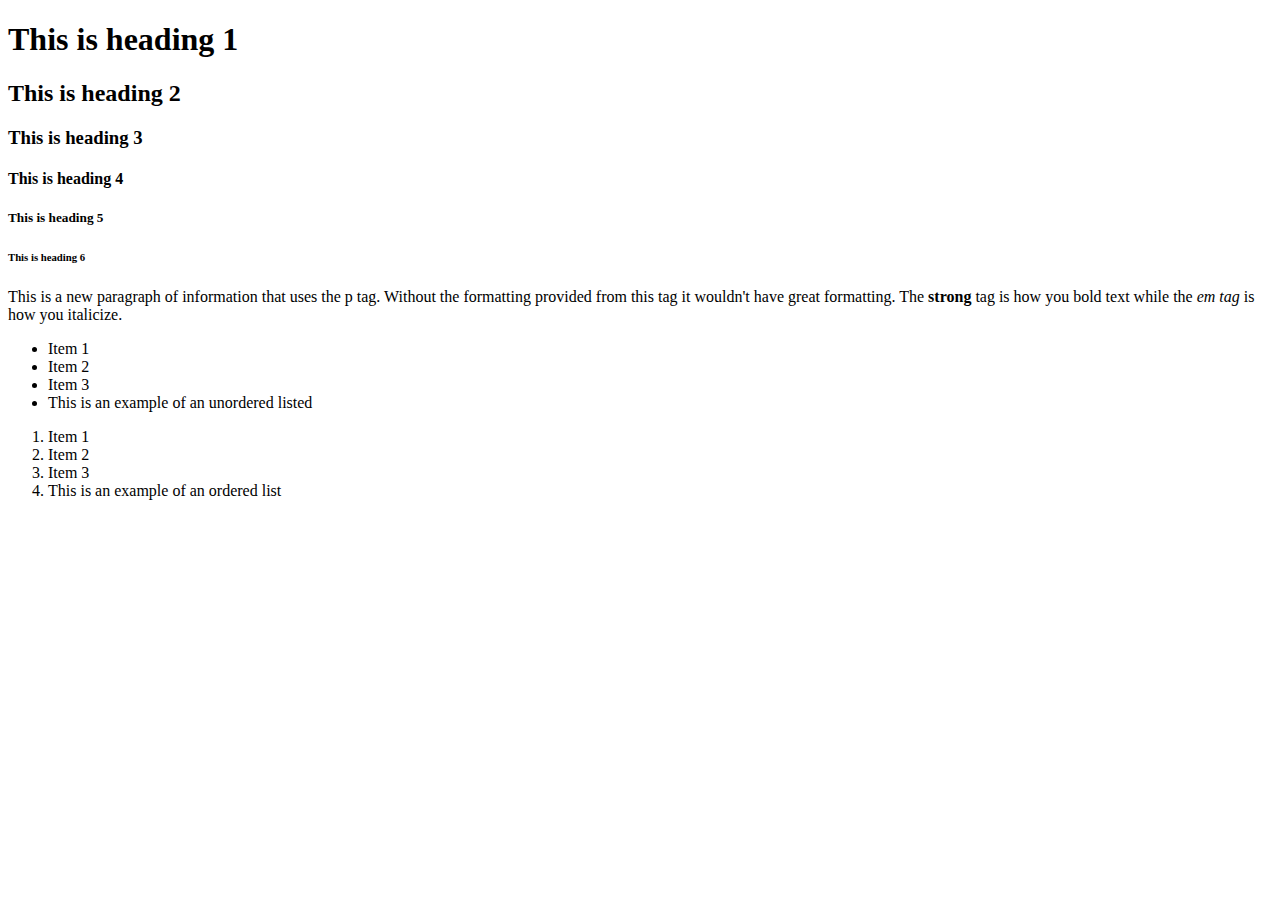
==== html-boilerplate/Index.html @ f89cebc3 "Initial commit" ====
<!DOCTYPE html>

<html lang="en">
    <head>
        <meta http-equiv="Content-Type" content="text/html;charset=UTF-8">
        <title>My first webpage</title>
    </head>

    <body>
        <h1>This is heading 1</h1>
        <h2>This is heading 2</h2>
        <h3>This is heading 3</h3>
        <h4>This is heading 4</h4>
        <h5>This is heading 5</h5>
        <h6>This is heading 6</h6>
        <!-- This is an HTML comment -->
        <p>
            This is a new paragraph of information that uses the p tag. 
            Without the formatting provided from this tag it wouldn't 
            have great formatting. The <strong>strong</strong> tag is how you bold text
            while the <em>em tag</em> is how you italicize.
        </p>
        <!-- This is another html comment, it will not show on the webpage. -->
        <ul> <!-- This is an unordered list -->
            <li>Item 1</li>
            <li>Item 2</li>
            <li>Item 3</li>
            <li>This is an example of an unordered listed</li>
        </ul>

        <ol> <!-- This is an ordered list -->
            <li>Item 1</li>
            <li>Item 2</li>
            <li>Item 3</li>
            <li>This is an example of an ordered list</li>
        </ol>

    </body>
</html>
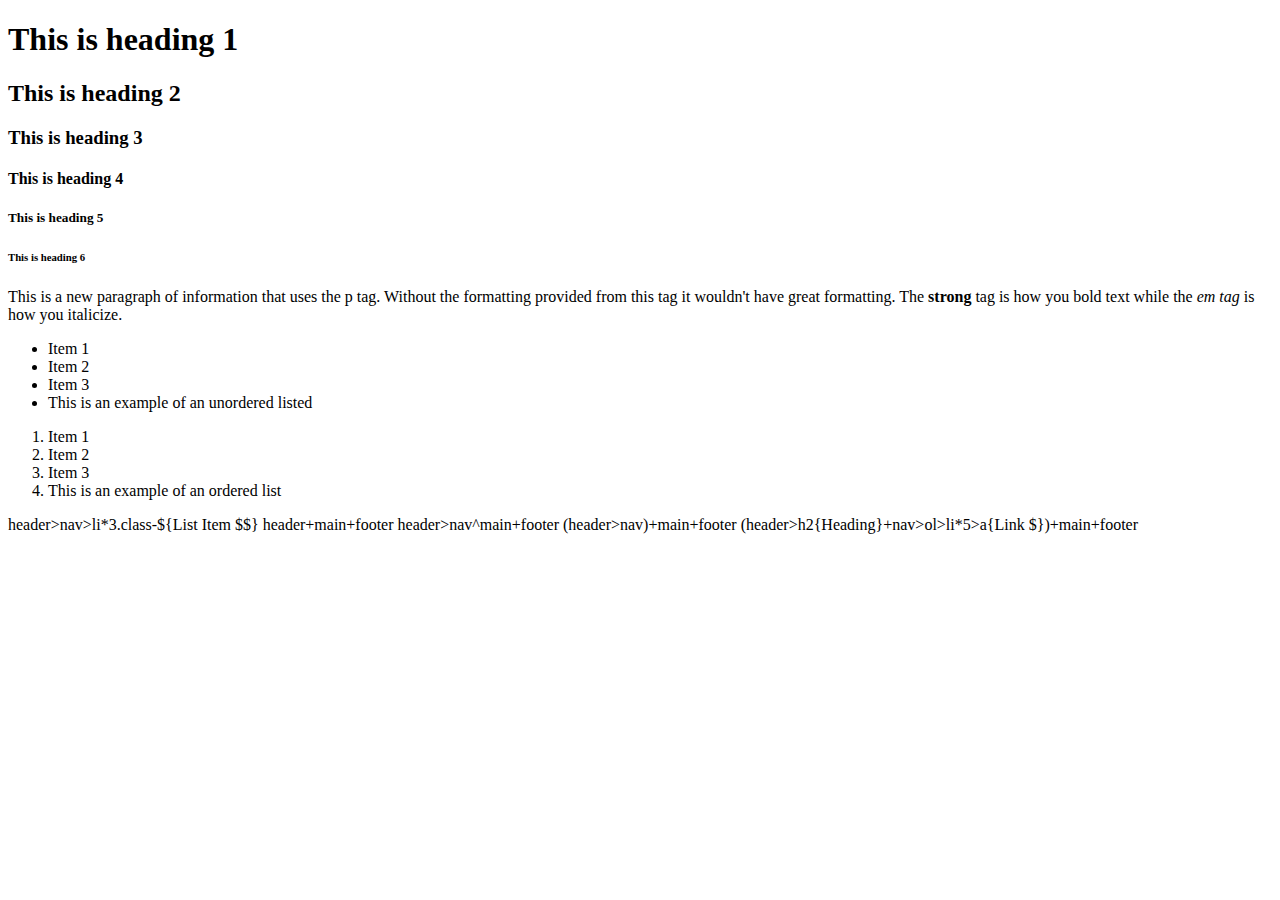
==== commit 521b883c: "odin calc update and index for emmet" ====
--- a/html-boilerplate/Index.html
+++ b/html-boilerplate/Index.html
@@ -1,39 +1,48 @@
-<!DOCTYPE html>
-
-<html lang="en">
-    <head>
-        <meta http-equiv="Content-Type" content="text/html;charset=UTF-8">
-        <title>My first webpage</title>
-    </head>
-
-    <body>
-        <h1>This is heading 1</h1>
-        <h2>This is heading 2</h2>
-        <h3>This is heading 3</h3>
-        <h4>This is heading 4</h4>
-        <h5>This is heading 5</h5>
-        <h6>This is heading 6</h6>
-        <!-- This is an HTML comment -->
-        <p>
-            This is a new paragraph of information that uses the p tag. 
-            Without the formatting provided from this tag it wouldn't 
-            have great formatting. The <strong>strong</strong> tag is how you bold text
-            while the <em>em tag</em> is how you italicize.
-        </p>
-        <!-- This is another html comment, it will not show on the webpage. -->
-        <ul> <!-- This is an unordered list -->
-            <li>Item 1</li>
-            <li>Item 2</li>
-            <li>Item 3</li>
-            <li>This is an example of an unordered listed</li>
-        </ul>
-
-        <ol> <!-- This is an ordered list -->
-            <li>Item 1</li>
-            <li>Item 2</li>
-            <li>Item 3</li>
-            <li>This is an example of an ordered list</li>
-        </ol>
-
-    </body>
+<!DOCTYPE html>
+
+<html lang="en">
+
+<head>
+    <meta http-equiv="Content-Type" content="text/html;charset=UTF-8">
+    <title>My first webpage</title>
+</head>
+
+<body>
+    <h1>This is heading 1</h1>
+    <h2>This is heading 2</h2>
+    <h3>This is heading 3</h3>
+    <h4>This is heading 4</h4>
+    <h5>This is heading 5</h5>
+    <h6>This is heading 6</h6>
+    <!-- This is an HTML comment -->
+    <p>
+        This is a new paragraph of information that uses the p tag.
+        Without the formatting provided from this tag it wouldn't
+        have great formatting. The <strong>strong</strong> tag is how you bold text
+        while the <em>em tag</em> is how you italicize.
+    </p>
+    <!-- This is another html comment, it will not show on the webpage. -->
+    <ul> <!-- This is an unordered list -->
+        <li>Item 1</li>
+        <li>Item 2</li>
+        <li>Item 3</li>
+        <li>This is an example of an unordered listed</li>
+    </ul>
+
+    <ol> <!-- This is an ordered list -->
+        <li>Item 1</li>
+        <li>Item 2</li>
+        <li>Item 3</li>
+        <li>This is an example of an ordered list</li>
+    </ol>
+
+    <!-- header>nav>li*3{This text goes inside} -- example of a emmet header -->
+    header>nav>li*3.class-${List Item $$}<!--  -- emmet command that creates 3 list elements number "List item 1-3" -->
+    header+main+footer <!-- How to add siblings -->
+    header>nav^main+footer <!-- Use the up arrow to move up a class -- use after a child to get back to siblings -->
+    (header>nav)+main+footer <!-- This is also an option that is a little more readable -->
+    (header>h2{Heading}+nav>ol>li*5>a{Link $})+main+footer
+    <!-- Example of complicated emmet commands you can use to create good formats -->
+</body>
+
 </html>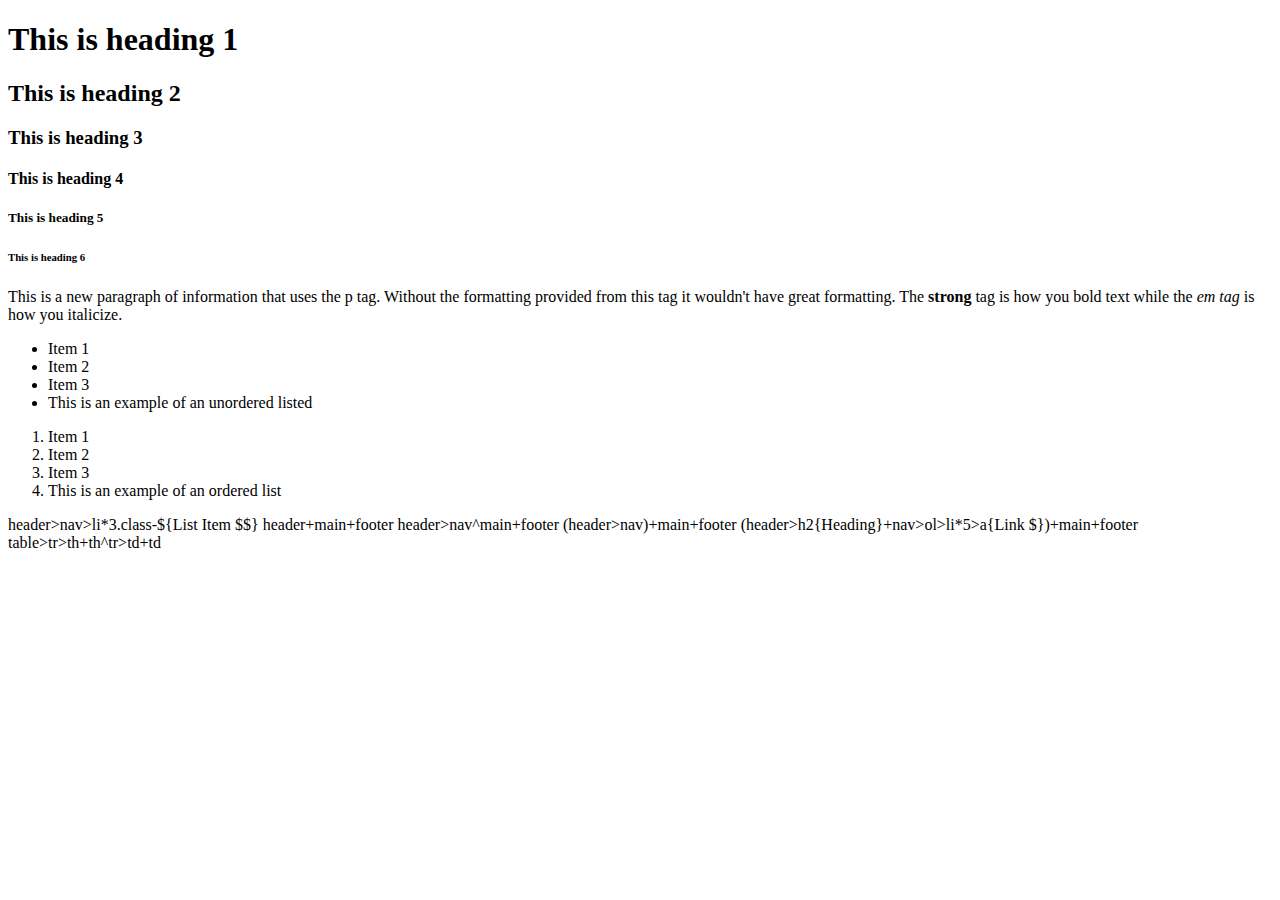
==== commit ee982286: "table emmet abbreviation shown" ====
--- a/html-boilerplate/Index.html
+++ b/html-boilerplate/Index.html
@@ -43,6 +43,8 @@
     (header>nav)+main+footer <!-- This is also an option that is a little more readable -->
     (header>h2{Heading}+nav>ol>li*5>a{Link $})+main+footer
     <!-- Example of complicated emmet commands you can use to create good formats -->
+
+    table>tr>th+th^tr>td+td <!-- code that would create a table with two headers and two cells -->
 </body>
 
 </html>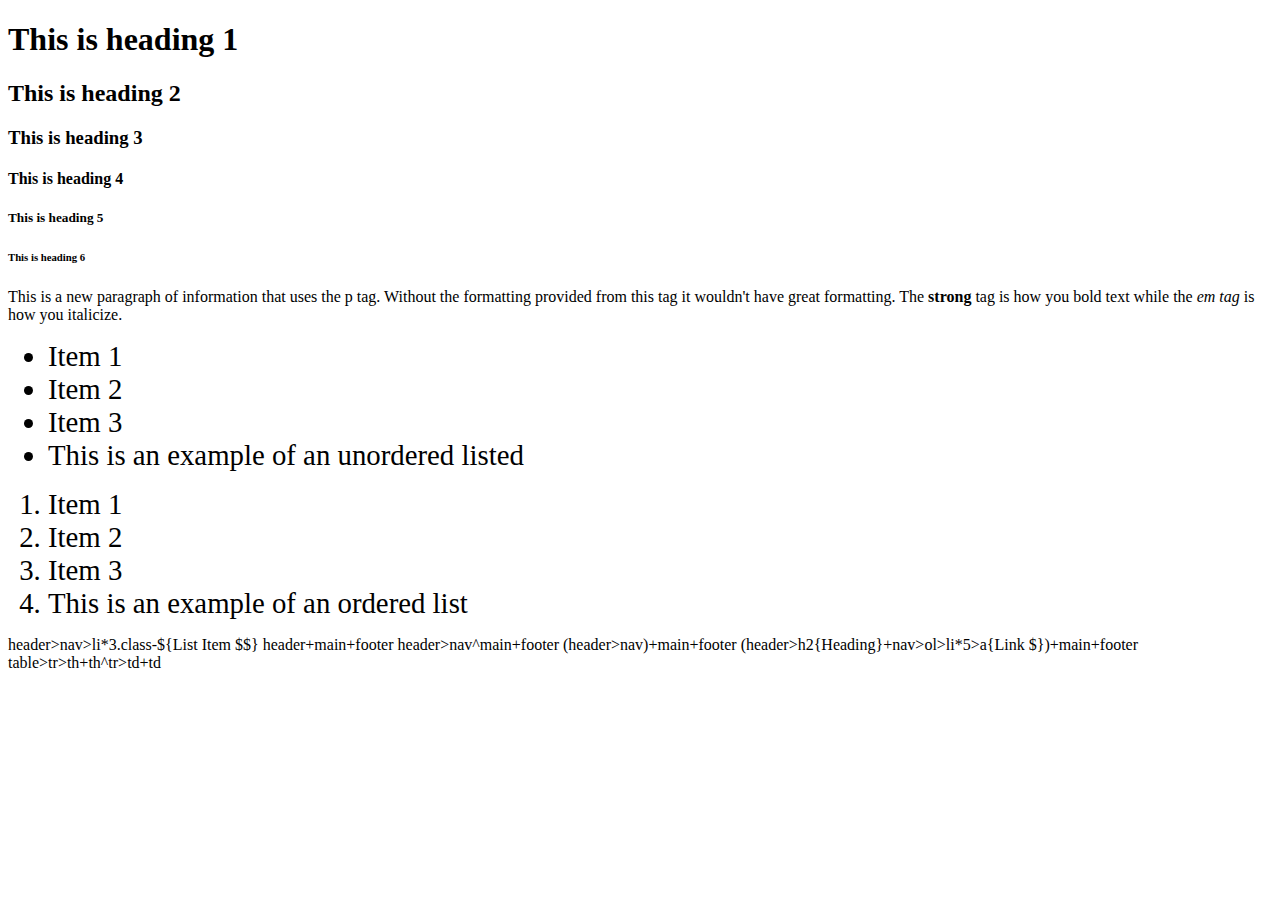
==== commit aef0882d: "displaying ability to use relative font with calc" ====
--- a/html-boilerplate/Index.html
+++ b/html-boilerplate/Index.html
@@ -45,6 +45,13 @@
     <!-- Example of complicated emmet commands you can use to create good formats -->
 
     table>tr>th+th^tr>td+td <!-- code that would create a table with two headers and two cells -->
+
+    <style>
+        li {
+            font-size: calc(16px + 1vw);
+        }
+    </style>
+
 </body>
 
 </html>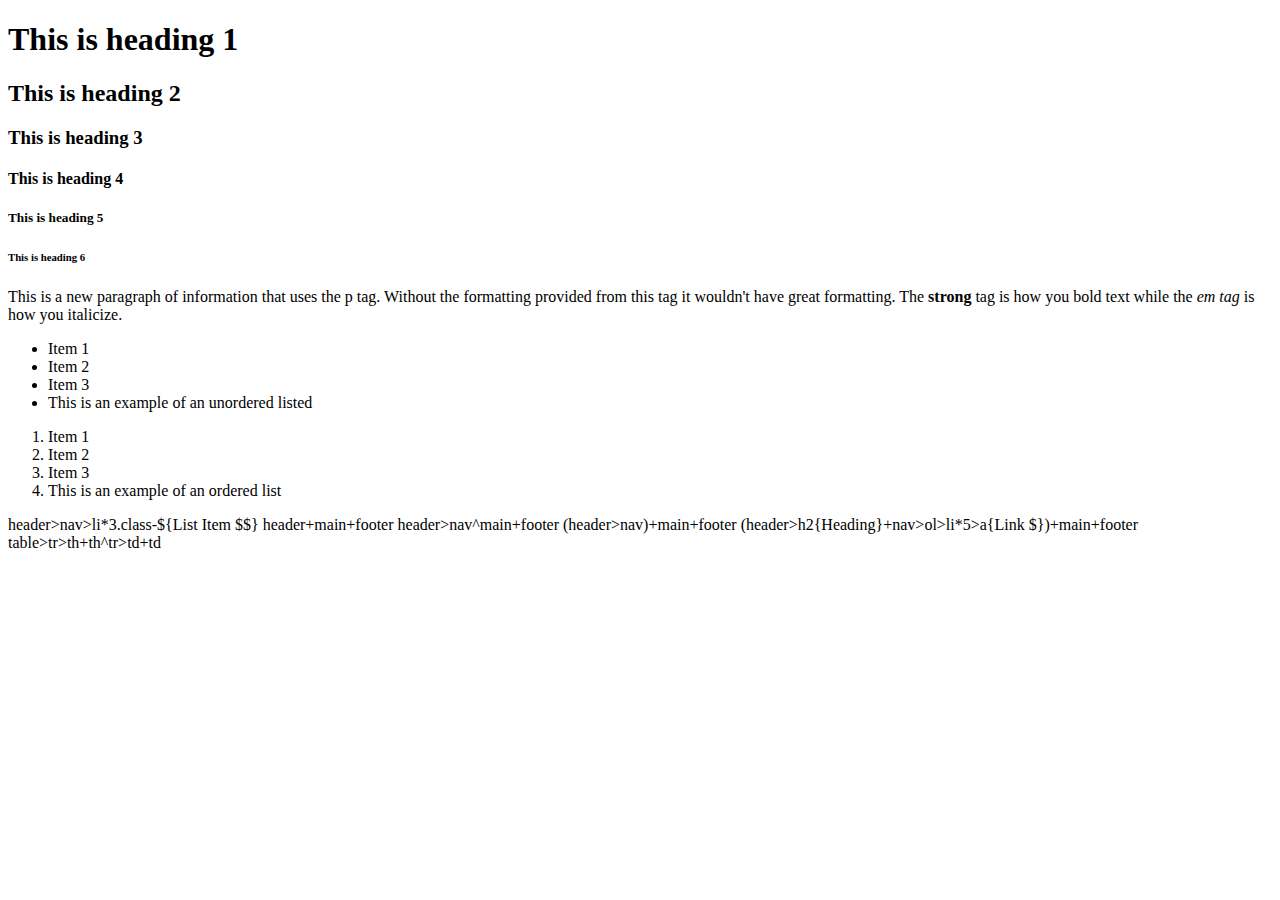
==== commit e8542754: "prep to learn about css functions" ====
--- a/html-boilerplate/Index.html
+++ b/html-boilerplate/Index.html
@@ -5,6 +5,7 @@
 <head>
     <meta http-equiv="Content-Type" content="text/html;charset=UTF-8">
     <title>My first webpage</title>
+    <link rel="stylesheet" href="style.css">
 </head>
 
 <body>
@@ -46,11 +47,10 @@
 
     table>tr>th+th^tr>td+td <!-- code that would create a table with two headers and two cells -->
 
-    <style>
-        li {
-            font-size: calc(16px + 1vw);
-        }
-    </style>
+    <!-- Learning about the calc, min, max, and clamp functions -->
+
+
+
 
 </body>
 
--- a/html-boilerplate/style.css
+++ b/html-boilerplate/style.css
@@ -0,0 +1 @@
+/* Learning about the calc, min, max, and clamp functions */